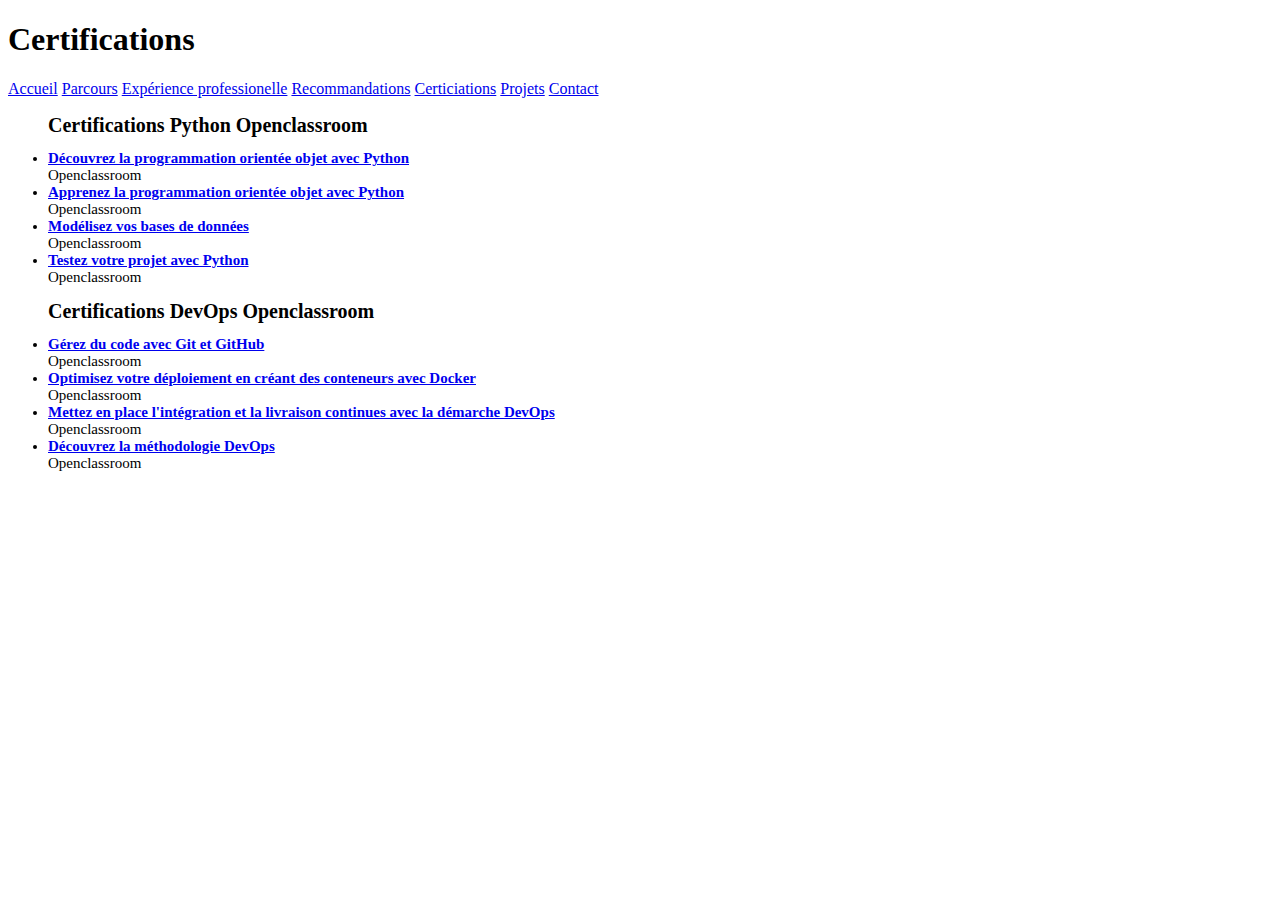
==== certification.html @ ed8535bd "Update certification.html" ====
<!DOCTYPE html>
<!--
To change this license header, choose License Headers in Project Properties.
To change this template file, choose Tools | Templates
and open the template in the editor.
-->
<html>
    <head>
        <title> Certifications </title>
    
    <link rel="shortcut icon" href="image/fahim.jpg" type="image/x-icon" />
        <meta charset="UTF-8">
        <meta name="viewport" content="width=device-width, initial-scale=1.0">
        <link href="heanderAndFooter.css" rel="stylesheet" type="text/css"/>
    </head>
    <body>
        <header>
            <h1>Certifications</h1>
        </header>
         <nav>
            <a href="index.html">Accueil</a> 
            <a  href="parcours.html">Parcours</a> 
            <a  href="experience_professionnelle.html">Expérience professionelle</a>
            <a   href="recommandation.html">Recommandations</a> 
            <a  class="active" href="certification.html">Certiciations</a> 
            <a  href="projets.html">Projets</a>
            <a id="co" href="contact.html">Contact</a>
        </nav>
        <div class="corps">
            <section>
              
               <ul>
                <h1 style="font-size: 20px"> Certifications Python Openclassroom</h1>
                   <li style="font-size:15px"> <a href="https://openclassrooms.com/fr/course-certificates/6991663913"> 
                   <strong> Découvrez la programmation orientée objet avec Python </strong></a> <br> 
                  Openclassroom
                   </li>
                   
                   <li style="font-size:15px"> <a href="https://openclassrooms.com/fr/course-certificates/1199498021">
                  <strong>Apprenez la programmation orientée objet avec Python</strong></a> <br>
                  Openclassroom
                   </li>
				   
				   <li style="font-size:15px"> <a href="https://openclassrooms.com/fr/course-certificates/7155763246">
                  <strong> Modélisez vos bases de données </strong></a> <br>
                  Openclassroom
                   </li>
				   
				   
				   <li style="font-size:15px"> <a href="https://openclassrooms.com/fr/course-certificates/2148247808"> 
                  <strong> Testez votre projet avec Python </strong> </a> <br>
                  Openclassroom
                   </li>
				 
				 <h1 style="font-size: 20px"> Certifications DevOps Openclassroom</h1>
                    
                    <li style="font-size:15px"> <a href="https://openclassrooms.com/fr/course-certificates/9859297916"> 
                   <strong>Gérez du code avec Git et GitHub </strong> </a><br>
                   Openclassroom
                   </li>
                    
                    <li style="font-size:15px"> <a href="https://openclassrooms.com/fr/course-certificates/4113513818"> 
                   <strong> Optimisez votre déploiement en créant des conteneurs avec Docker</strong> </a> <br>
                  Openclassroom
                   </li>
                  <li style="font-size:15px"> <a href="https://openclassrooms.com/fr/course-certificates/2077466374">
                   <strong> Mettez en place l'intégration et la livraison continues avec la démarche DevOps </strong> </a> <br>
                   Openclassroom
				   
                   </li>
				   
		   <li style="font-size:15px"> <a href="https://openclassrooms.com/fr/course-certificates/6009186529"> 
                   <strong> Découvrez la méthodologie DevOps </strong> </a> <br>
                  Openclassroom
                   </li>
                  </ul>
            </section>
 </div>
        
       
              
    </body>
</html>
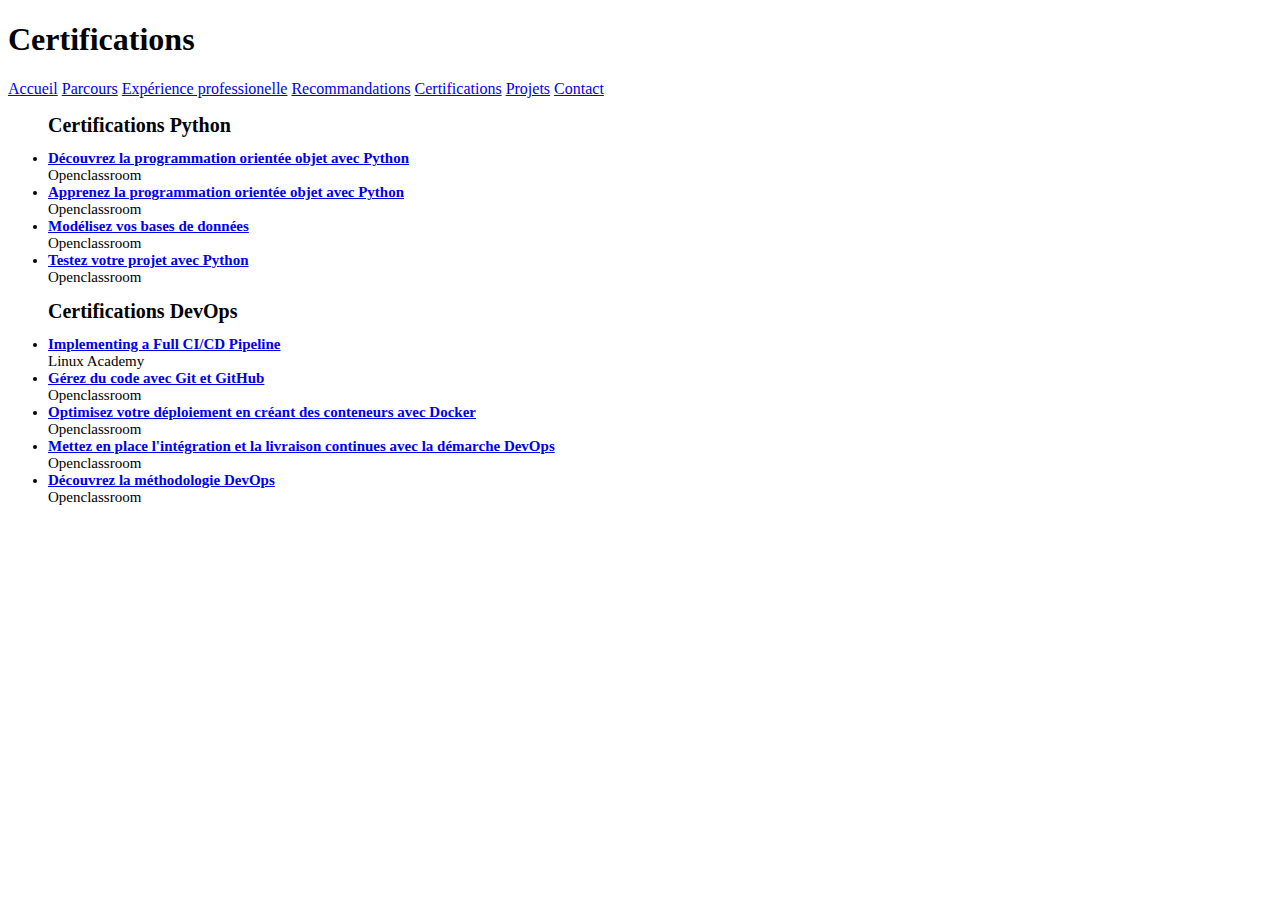
==== commit 519344b2: "Add files via upload" ====
--- a/certification.html
+++ b/certification.html
@@ -22,7 +22,7 @@
             <a  href="parcours.html">Parcours</a> 
             <a  href="experience_professionnelle.html">Expérience professionelle</a>
             <a   href="recommandation.html">Recommandations</a> 
-            <a  class="active" href="certification.html">Certiciations</a> 
+            <a  class="active" href="certification.html">Certifications</a> 
             <a  href="projets.html">Projets</a>
             <a id="co" href="contact.html">Contact</a>
         </nav>
@@ -30,7 +30,7 @@
             <section>
               
                <ul>
-                <h1 style="font-size: 20px"> Certifications Python Openclassroom</h1>
+                <h1 style="font-size: 20px"> Certifications Python </h1>
                    <li style="font-size:15px"> <a href="https://openclassrooms.com/fr/course-certificates/6991663913"> 
                    <strong> Découvrez la programmation orientée objet avec Python </strong></a> <br> 
                   Openclassroom
@@ -52,8 +52,15 @@
                   Openclassroom
                    </li>
 				 
-				 <h1 style="font-size: 20px"> Certifications DevOps Openclassroom</h1>
+				 <h1 style="font-size: 20px"> Certifications DevOps </h1>
                     
+
+                    <li style="font-size:15px"> <a href="https://verify.acloud.guru/18E0E92E69A1"> 
+                   <strong> Implementing a Full CI/CD Pipeline </strong> </a><br>
+                   Linux Academy
+                   </li>
+                    
+					
                     <li style="font-size:15px"> <a href="https://openclassrooms.com/fr/course-certificates/9859297916"> 
                    <strong>Gérez du code avec Git et GitHub </strong> </a><br>
                    Openclassroom
